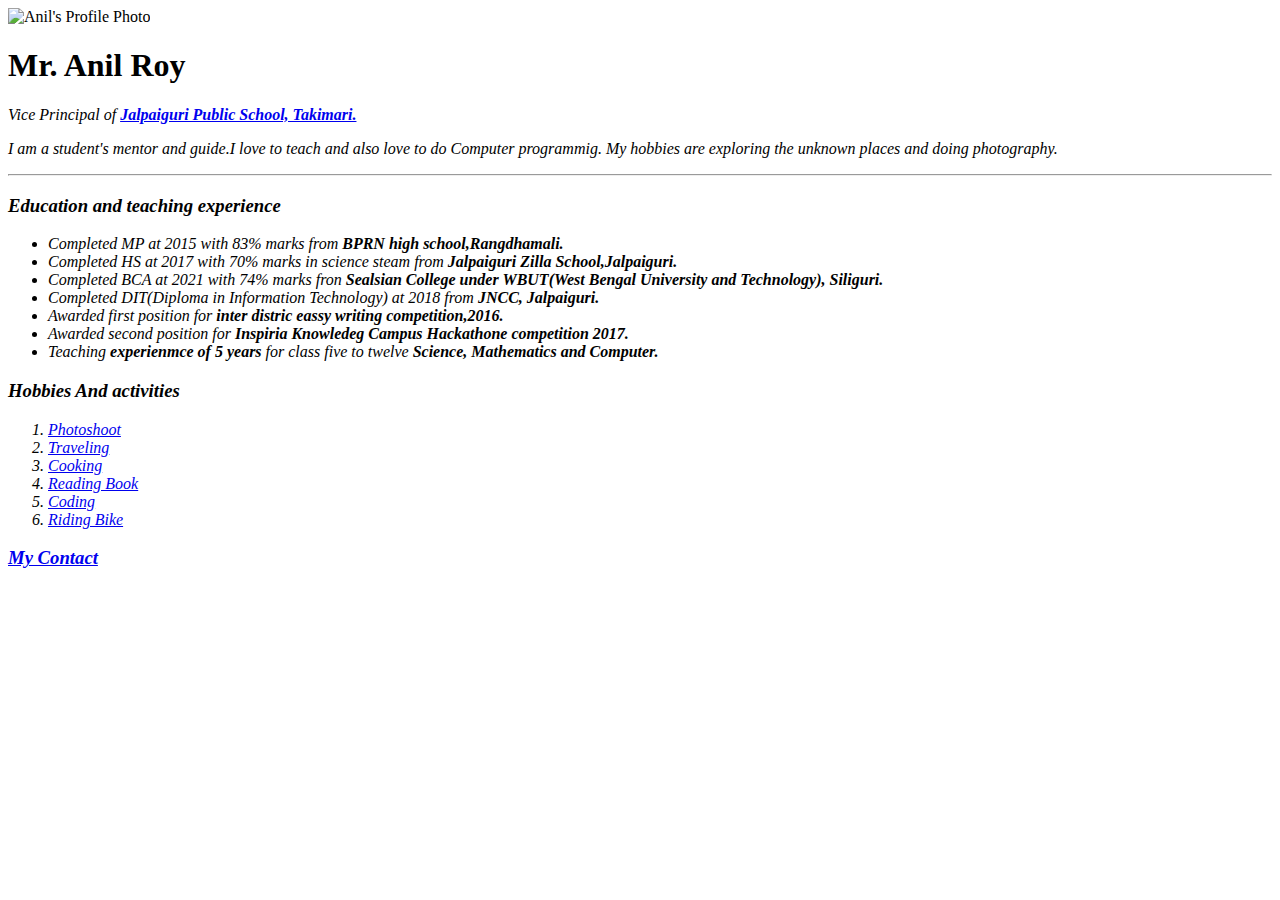
==== index.html @ 8ee06fa6 "Update index.html" ====
<!DOCTYPE html>
<html lang="en" dir="ltr">

<head>
  <meta charset="utf-8">
  <title>💚 Anil's personal site</title>
</head>

<body>
  <img src="\image\my pic-modified.png" alt="Anil's Profile Photo" width="100" height="120">
  <h1>Mr. Anil Roy </h1>
  <p><em>Vice Principal of <strong><a href="http://www.jalpaiguripublicschool.com/">Jalpaiguri Public School, Takimari.</a></strong> </<em>
  </p>
  <p>I am a student's mentor and guide.I love to teach and also love to do Computer programmig.
    My hobbies are exploring the unknown places and doing photography.</p>
  <hr>
  <h3>Education and teaching experience</h3>
  <ul>
    <li>Completed MP at 2015 with 83% marks from <strong>BPRN high school,Rangdhamali.</strong></li>
    <li>Completed HS at 2017 with 70% marks in science steam from <strong>Jalpaiguri Zilla School,Jalpaiguri.</strong></li>
    <li>Completed BCA at 2021 with 74% marks fron <strong>Sealsian College under WBUT(West Bengal University and Technology), Siliguri.</strong></li>
    <li>Completed DIT(Diploma in Information Technology) at 2018 from <strong>JNCC, Jalpaiguri.</strong></li>
    <li>Awarded first position for <strong>inter distric eassy writing competition,2016.</strong></li>
    <li> Awarded  second position for <strong>Inspiria Knowledeg Campus Hackathone competition 2017.</strong></li>
    <li>Teaching <strong>experienmce of 5 years</strong> for class five to twelve  <strong>Science, Mathematics and Computer.</strong></li>
  </ul>
  <h3>Hobbies And activities</h3>
  <ol>
    <li><a href="https://en.wikipedia.org/wiki/Photography">Photoshoot</a></li>
    <li><a href="https://en.wikipedia.org/wiki/Travel">Traveling</a></li>
    <li><a href="https://en.wikipedia.org/wiki/Cooking">Cooking</a></li>
    <li><a href="https://en.wikipedia.org/wiki/Reading">Reading Book</a></li>
    <li><a href="https://en.wikipedia.org/wiki/Coding">Coding</a></li>
    <li><a href="https://en.wikipedia.org/wiki/Cycling">Riding Bike</a></li>
  </ol>
  <h3><a href="contact-me.html">My Contact</a>
  </h3>
</body>

</html>
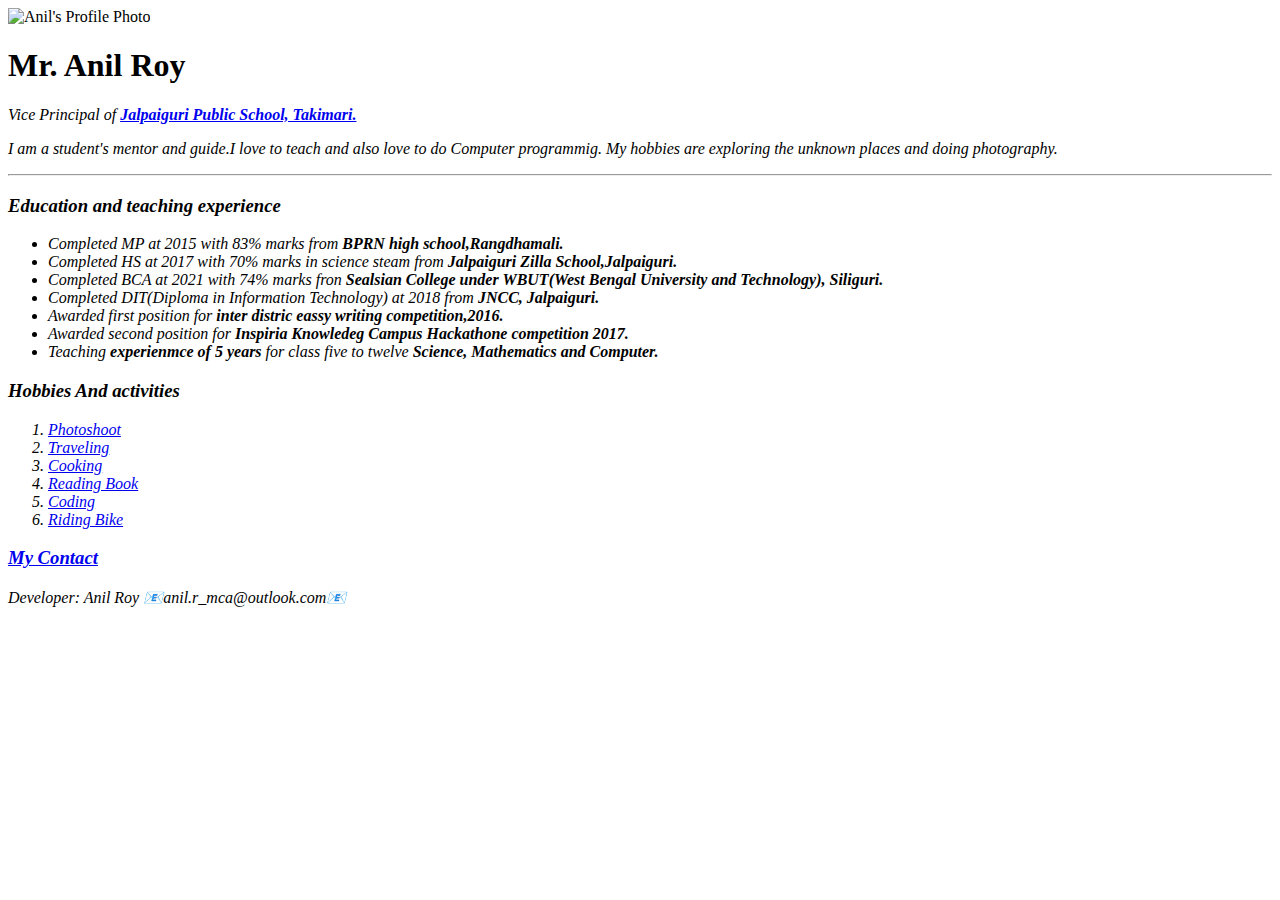
==== commit 2ea4cfc3: "Update index.html" ====
--- a/index.html
+++ b/index.html
@@ -7,7 +7,7 @@
 </head>
 
 <body>
-  <img src="\image\my pic-modified.png" alt="Anil's Profile Photo" width="100" height="120">
+  <img src="image/my pic-modified.png" alt="Anil's Profile Photo" width="100" height="120">
   <h1>Mr. Anil Roy </h1>
   <p><em>Vice Principal of <strong><a href="http://www.jalpaiguripublicschool.com/">Jalpaiguri Public School, Takimari.</a></strong> </<em>
   </p>
@@ -36,5 +36,9 @@
   <h3><a href="contact-me.html">My Contact</a>
   </h3>
 </body>
+    
+  <footer>
+    Developer: Anil Roy   📧anil.r_mca@outlook.com📧
+  </footer>
 
 </html>
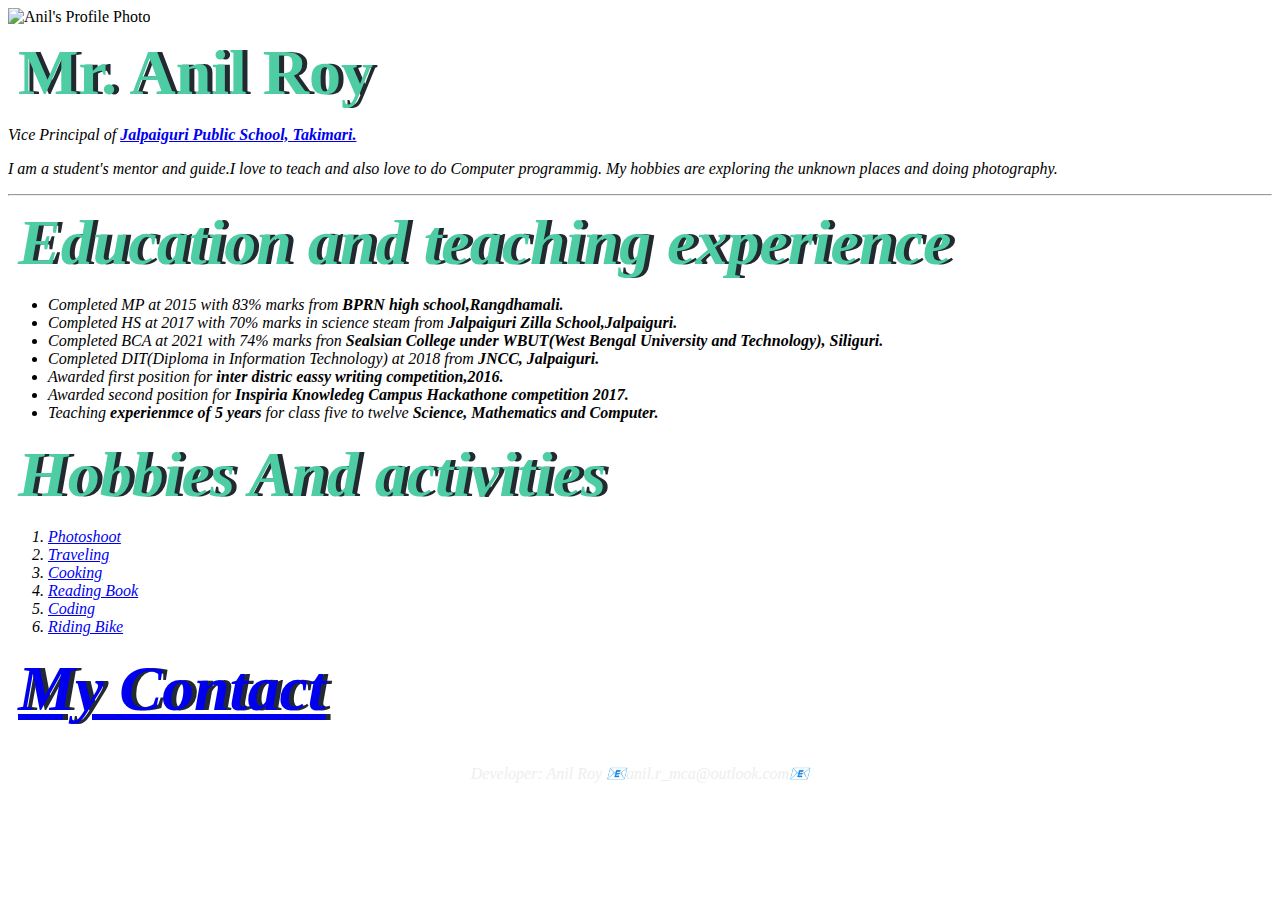
==== commit ec03e807: "Update index.html" ====
--- a/index.html
+++ b/index.html
@@ -4,6 +4,7 @@
 <head>
   <meta charset="utf-8">
   <title>💚 Anil's personal site</title>
+  <link href="styles.css" rel="stylesheet">
 </head>
 
 <body>
--- a/styles.css
+++ b/styles.css
@@ -0,0 +1,29 @@
+h1 {
+    margin: 10px;
+    font-family: 'Lobster', cursive;
+    text-shadow: 5px 0 #232931;
+    font-size: 4rem;
+    color: #4ECCA3;
+  }
+footer {
+    margin-top: 3%;
+    color: #EEEEEE;
+    text-align: center;
+    font-family: 'Indie Flower', cursive;
+}
+h2 {
+    margin: 10px;
+    font-family: 'Lobster', cursive;
+    text-shadow: 5px 0 #232931;
+    font-size: 4rem;
+    color: #4ECCA3;
+  }
+  h3 {
+    margin: 10px;
+    font-family: 'Lobster', cursive;
+    text-shadow: 5px 0 #232931;
+    font-size: 4rem;
+    color: #4ECCA3;
+  }
+  
+  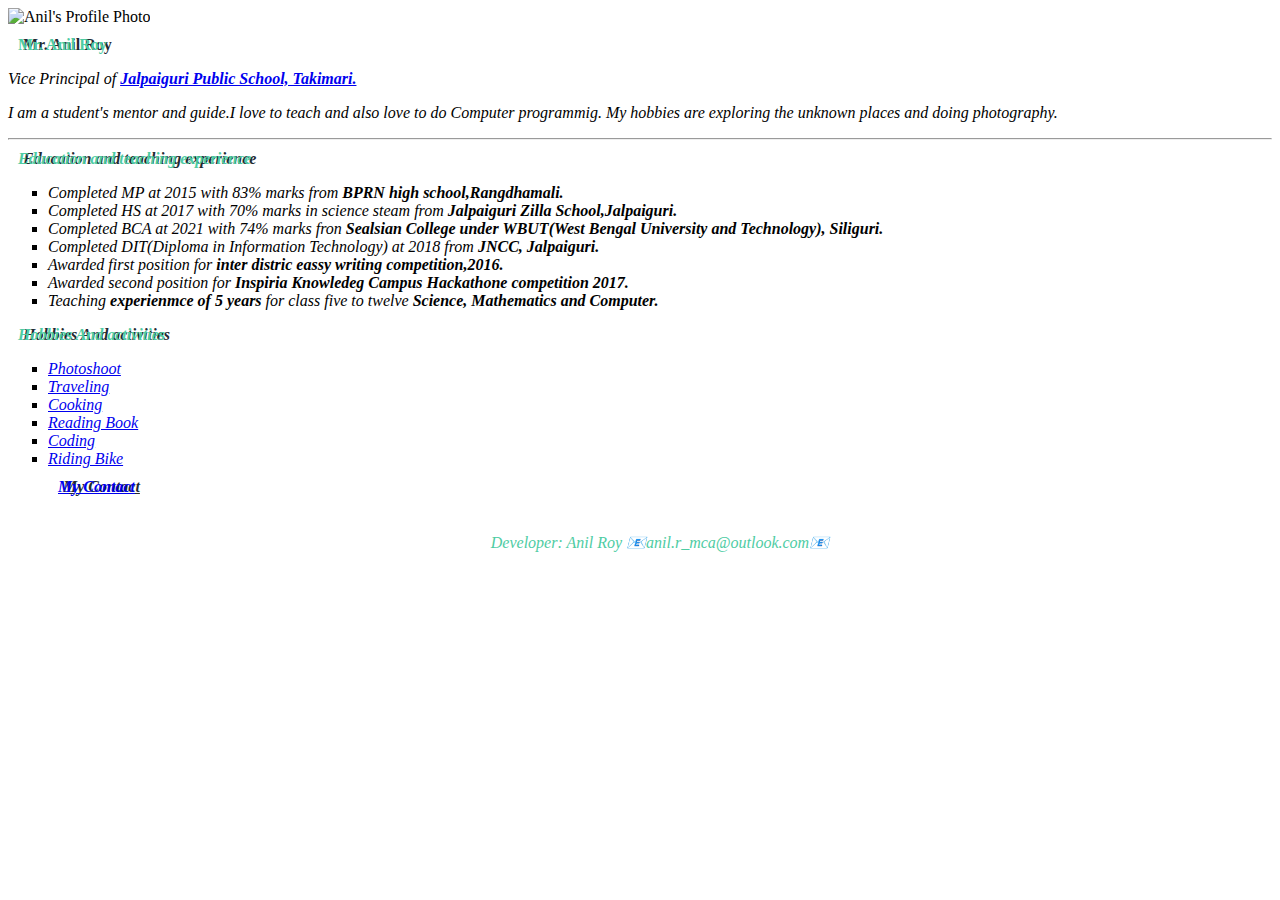
==== commit d3abef14: "Update index.html" ====
--- a/index.html
+++ b/index.html
@@ -16,7 +16,7 @@
     My hobbies are exploring the unknown places and doing photography.</p>
   <hr>
   <h3>Education and teaching experience</h3>
-  <ul>
+  <ul type="square">
     <li>Completed MP at 2015 with 83% marks from <strong>BPRN high school,Rangdhamali.</strong></li>
     <li>Completed HS at 2017 with 70% marks in science steam from <strong>Jalpaiguri Zilla School,Jalpaiguri.</strong></li>
     <li>Completed BCA at 2021 with 74% marks fron <strong>Sealsian College under WBUT(West Bengal University and Technology), Siliguri.</strong></li>
@@ -26,7 +26,7 @@
     <li>Teaching <strong>experienmce of 5 years</strong> for class five to twelve  <strong>Science, Mathematics and Computer.</strong></li>
   </ul>
   <h3>Hobbies And activities</h3>
-  <ol>
+  <ul type="square">
     <li><a href="https://en.wikipedia.org/wiki/Photography">Photoshoot</a></li>
     <li><a href="https://en.wikipedia.org/wiki/Travel">Traveling</a></li>
     <li><a href="https://en.wikipedia.org/wiki/Cooking">Cooking</a></li>
--- a/styles.css
+++ b/styles.css
@@ -2,12 +2,12 @@
     margin: 10px;
     font-family: 'Lobster', cursive;
     text-shadow: 5px 0 #232931;
-    font-size: 4rem;
+    font-size: 1rem;
     color: #4ECCA3;
   }
 footer {
     margin-top: 3%;
-    color: #EEEEEE;
+    color: #4ECCA3;
     text-align: center;
     font-family: 'Indie Flower', cursive;
 }
@@ -15,15 +15,15 @@
     margin: 10px;
     font-family: 'Lobster', cursive;
     text-shadow: 5px 0 #232931;
-    font-size: 4rem;
+    font-size: 1rem;
     color: #4ECCA3;
   }
   h3 {
     margin: 10px;
     font-family: 'Lobster', cursive;
     text-shadow: 5px 0 #232931;
-    font-size: 4rem;
+    font-size: 1rem;
     color: #4ECCA3;
   }
   
-  +  
